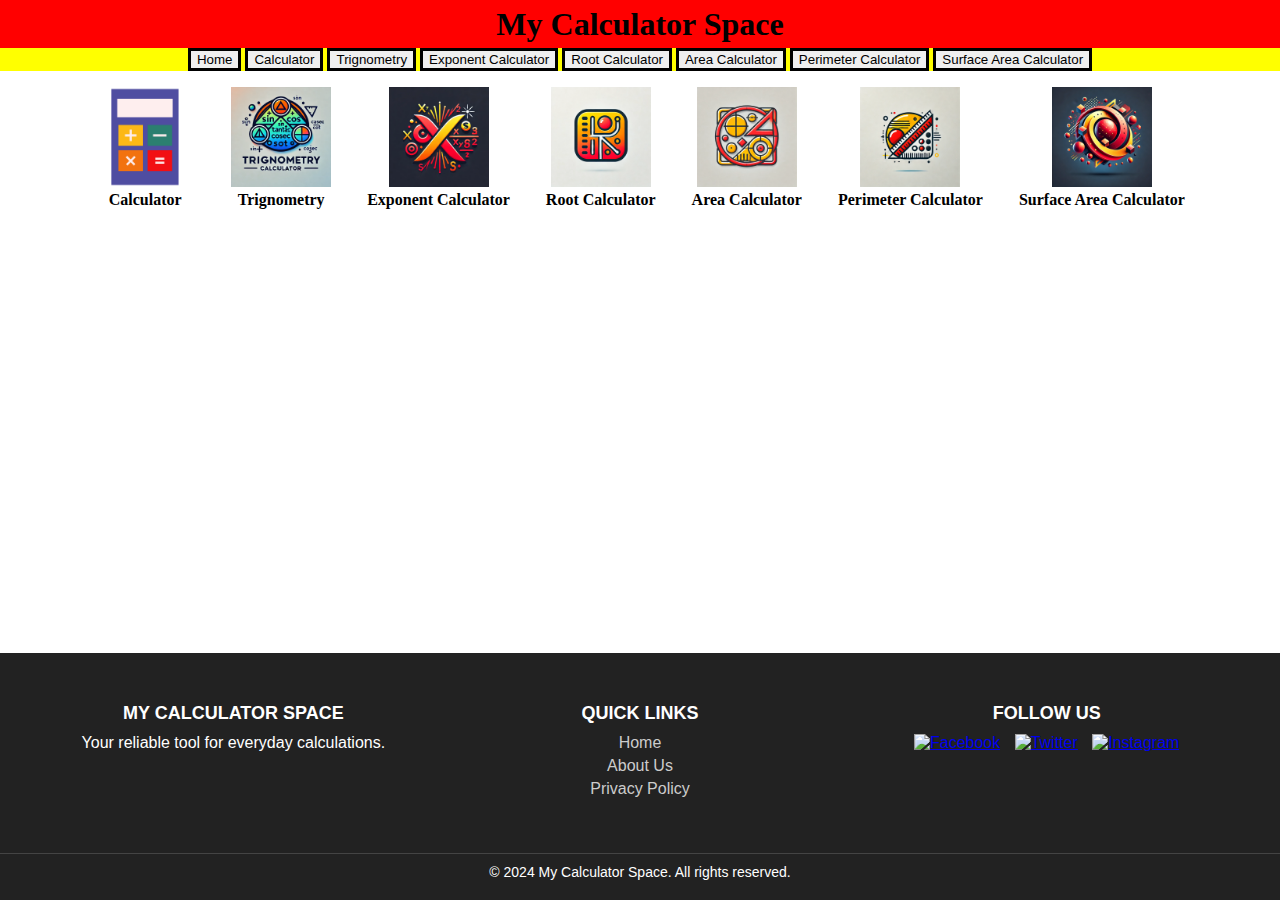
==== index.html @ 7630d4e3 "first update" ====
<!doctype html>

<html lang="en">
    <head>
        <meta charset="utf-8"/>
        <meta name="viewport" content="width=device-width, initial-scale=1.0">

        <title>My Calculator</title>

        <!-- Load external CSS styles -->
        <link rel="icon" href="My_Calculator_Space.png" type="image/webp">
        <link rel="stylesheet" href="styles.css">

    </head>

    <body>
        <header>
            <div class="heading">
                <h1>My Calculator Space</h1>
            </div>
            <div class="button_container">
                <div class="button_content">
                    <button type="button" onclick="window.location.href='index.html';">Home</button>
                    <button type="button" onclick="window.location.href='calculator.html';">Calculator</button>
                    <button type="button" onclick="window.location.href='trignometry.html';">Trignometry</button>
                    <button type="button" onclick="window.location.href='ExponentCalculator.html';">Exponent Calculator</button>
                    <button type="button" onclick="window.location.href='rootcalculator.html';">Root Calculator</button>
                    <button type="button" onclick="window.location.href='Area.html';">Area Calculator</button>
                    <button type="button" onclick="window.location.href='perimeter.html';">Perimeter Calculator</button>
                    <button type="button" onclick="window.location.href='surfacearea.html';">Surface Area Calculator</button>
                </div>
            </div>
        </header>
        <main>
            <div class="calc" id="calc">
                <a href="calculator.html">
                <img src="calculator.png" style="width: 100px;">
                <h4>Calculator</h4>
                </a>
            </div>
            <div class="calc" id="calc">
                <a href="trignometry.html">
                <img src="trignometry.webp" style="width: 100px;">
                <h4>Trignometry</h4>
                </a>
            </div>
            <div class="calc" id="calc">
                <a href="ExponentCalculator.html">
                <img src="Exponent.webp" style="width: 100px;">
                <h4>Exponent Calculator</h4>
                </a>
            </div>
            <div class="calc" id="calc">
                <a href="rootcalculator.html">
                <img src="root.webp" style="width: 100px;">
                <h4>Root Calculator</h4>
                </a>
            </div>
            <div class="calc" id="calc">
                <a href="area.html">
                <img src="area.webp" style="width: 100px;">
                <h4>Area Calculator</h4>
                </a>
            </div>
            <div class="calc" id="calc">
                <a href="perimeter.html">
                <img src="perimeter.webp" style="width: 100px;">
                <h4> Perimeter Calculator</h4>
                </a>
            </div>
            <div class="calc" id="calc">
                <a href="surfacearea.html">
                <img src="surfacearea.webp" style="width: 100px;">
                <h4>Surface Area Calculator</h4>
                </a>
            </div>
        </main>
        <footer>
            <div class="footer-container">
                <div class="footer-content">
                    <h3>My Calculator Space</h3>
                    <p>Your reliable tool for everyday calculations.</p>
                </div>
                <div class="footer-links">
                    <h4>Quick Links</h4>
                    <ul>
                        <li><a href="index.html">Home</a></li>
                        <li><a href="about.html">About Us</a></li>
                        <li><a href="privacy.html">Privacy Policy</a></li>
                    </ul>
                </div>
                <div class="footer-social">
                    <h4>Follow Us</h4>
                    <a href="#"><img src="icons/facebook-icon.png" alt="Facebook"></a>
                    <a href="#"><img src="icons/twitter-icon.png" alt="Twitter"></a>
                    <a href="#"><img src="icons/instagram-icon.png" alt="Instagram"></a>
                </div>
            </div>
            <div class="footer-bottom">
                <p>&copy; 2024 My Calculator Space. All rights reserved.</p>
            </div>
        </footer>        
    </body>

</html>
---- styles.css ----
* {
    margin: 0;
}
body{
    width: 100vw;
    height: 100vh;
    display: flex;
    flex-direction: column;
    text-align: center;
}
header{
    background-color: red;
    width: 100%;
    height: auto;
}
.heading{
    line-height: 3em;
}
.button_container{
    background-color: yellow;
    overflow-x: auto;
    overflow-y: hidden;
    white-space: nowrap;
    width: 100%;
    text-align: center;
}
.button_content{
    width: 100%;
    margin: auto;
}
button{
    border-color: #222;
    border: solid;
    margin: 0;
}

main{
    width: 90%;
    margin: auto;
    flex: 1;
}

main a{

    text-decoration: none;

    color: black;

}
main a:hover{
    text-decoration: underline;
}
.calc{
    width: fit-content;
    height: fit-content;
    margin: 1em;
    text-align: center;
    display: inline-block;
}
footer {
    background-color: #222;
    color: #fff;
    padding: 20px 0;
    text-align: center;
    font-family: Arial, sans-serif;
}

.footer-container {
    display: flex;
    flex-wrap: wrap;
    justify-content: center;
    gap: 20px;
    max-width: 1200px;
    margin: 0 auto;
    padding: 20px;
}

.footer-content, .footer-links, .footer-social {
    flex: 1 1 300px;
    padding: 10px;
}

.footer-content h3, .footer-links h4, .footer-social h4 {
    font-size: 18px;
    margin-bottom: 10px;
    text-transform: uppercase;
}

.footer-links ul {
    list-style: none;
    padding: 0;
}

.footer-links ul li {
    margin: 5px 0;
}

.footer-links ul li a {
    color: #ccc;
    text-decoration: none;
}

.footer-links ul li a:hover {
    color: #fff;
    text-decoration: underline;
}

.footer-social a img {
    width: 30px;
    height: 30px;
    margin: 0 5px;
}

.footer-social a:hover img {
    filter: brightness(1.2);
}

.footer-bottom {
    margin-top: 20px;
    font-size: 14px;
    border-top: 1px solid #444;
    padding-top: 10px;
}
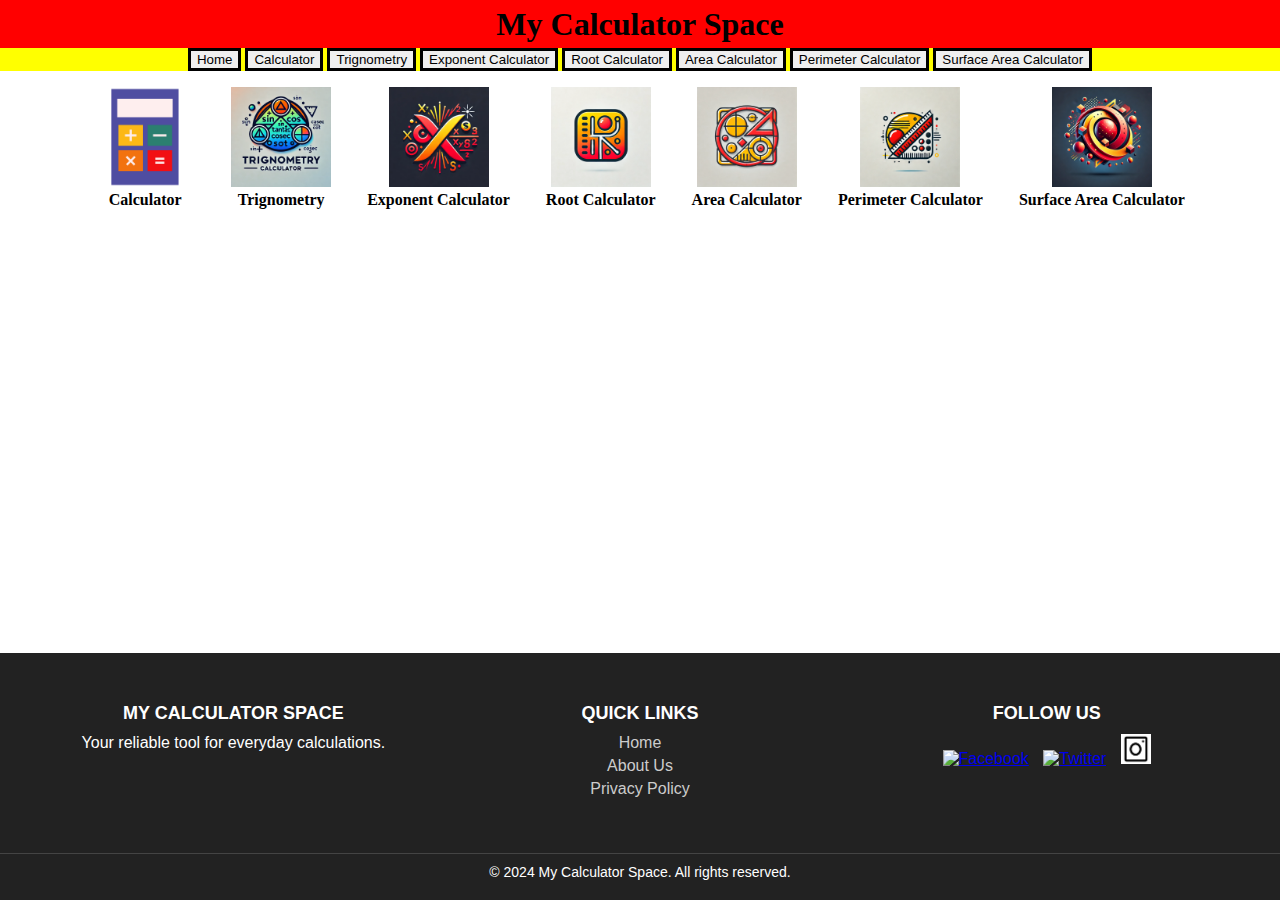
==== commit 5400512e: "instagram icon added" ====
--- a/index.html
+++ b/index.html
@@ -25,7 +25,7 @@
                     <button type="button" onclick="window.location.href='trignometry.html';">Trignometry</button>
                     <button type="button" onclick="window.location.href='ExponentCalculator.html';">Exponent Calculator</button>
                     <button type="button" onclick="window.location.href='rootcalculator.html';">Root Calculator</button>
-                    <button type="button" onclick="window.location.href='Area.html';">Area Calculator</button>
+                    <button type="button" onclick="window.location.href='area.html';">Area Calculator</button>
                     <button type="button" onclick="window.location.href='perimeter.html';">Perimeter Calculator</button>
                     <button type="button" onclick="window.location.href='surfacearea.html';">Surface Area Calculator</button>
                 </div>
@@ -91,9 +91,9 @@
                 </div>
                 <div class="footer-social">
                     <h4>Follow Us</h4>
-                    <a href="#"><img src="icons/facebook-icon.png" alt="Facebook"></a>
-                    <a href="#"><img src="icons/twitter-icon.png" alt="Twitter"></a>
-                    <a href="#"><img src="icons/instagram-icon.png" alt="Instagram"></a>
+                    <a href="#"><img src="facebook-icon.png" alt="Facebook"></a>
+                    <a href="#"><img src="twitter-icon.png" alt="Twitter"></a>
+                    <a href="#"><img src="instagram-icon.png" alt="Instagram"></a>
                 </div>
             </div>
             <div class="footer-bottom">
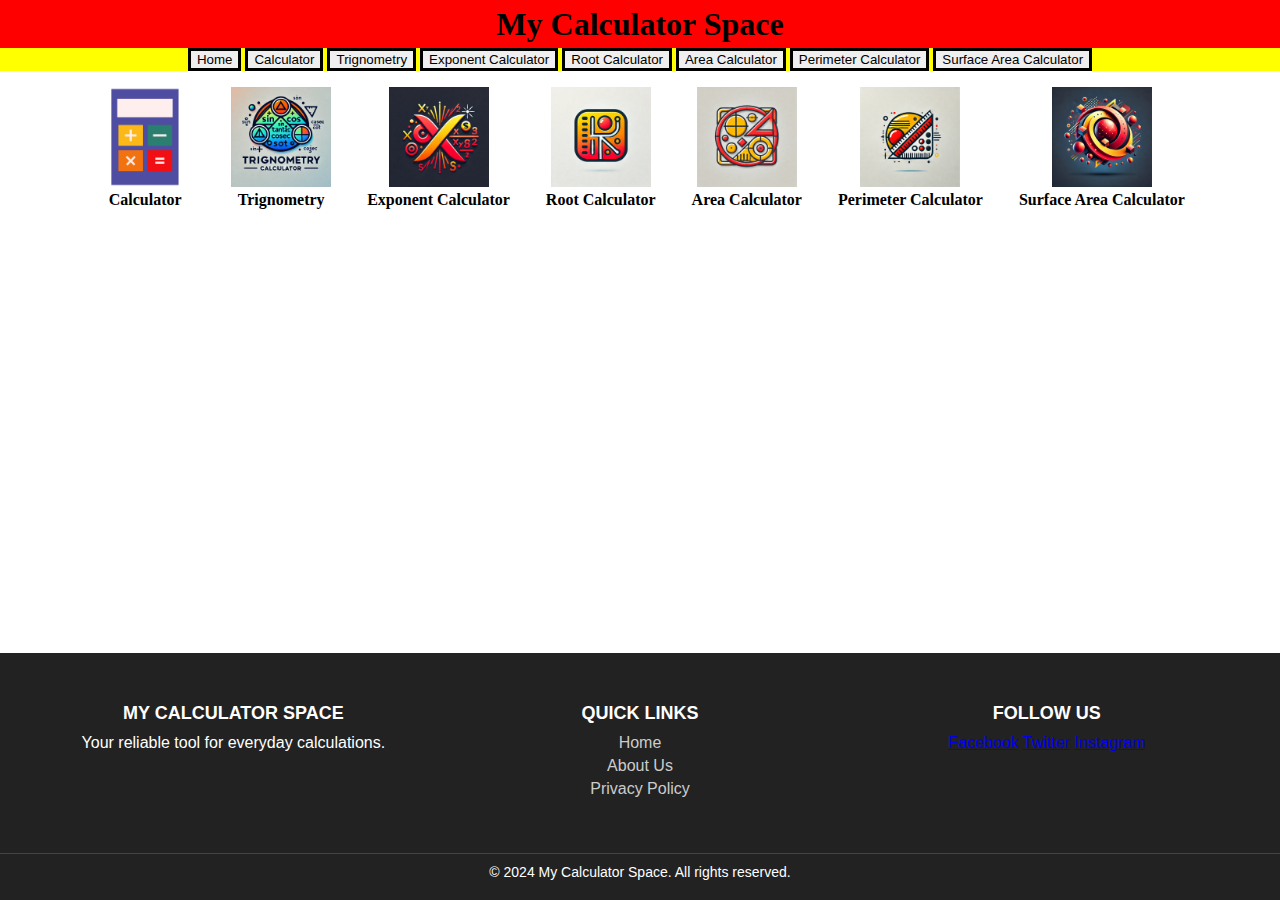
==== commit 07905499: "social media link updated" ====
--- a/index.html
+++ b/index.html
@@ -91,9 +91,9 @@
                 </div>
                 <div class="footer-social">
                     <h4>Follow Us</h4>
-                    <a href="#"><img src="facebook-icon.png" alt="Facebook"></a>
-                    <a href="#"><img src="twitter-icon.png" alt="Twitter"></a>
-                    <a href="#"><img src="instagram-icon.png" alt="Instagram"></a>
+                    <a href="https://www.facebook.com/profile.php?id=61572219166919">Facebook</a>
+                <a href="https://x.com/mycalculatorsp">Twitter</a>
+                <a href="https://www.instagram.com/mycalculatorspace/">Instagram</a>
                 </div>
             </div>
             <div class="footer-bottom">
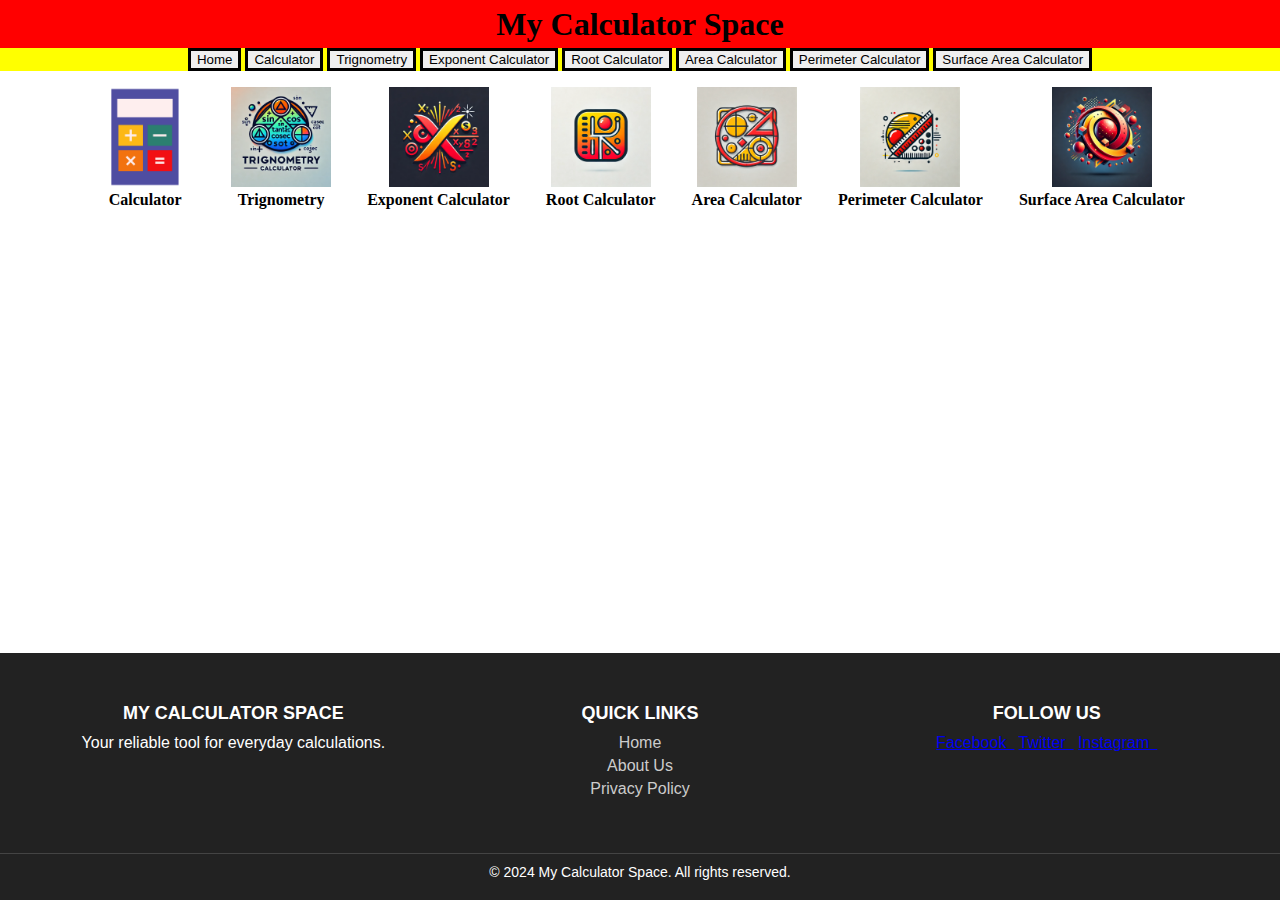
==== commit add79b8c: "add space in social media" ====
--- a/index.html
+++ b/index.html
@@ -91,9 +91,9 @@
                 </div>
                 <div class="footer-social">
                     <h4>Follow Us</h4>
-                    <a href="https://www.facebook.com/profile.php?id=61572219166919">Facebook</a>
-                <a href="https://x.com/mycalculatorsp">Twitter</a>
-                <a href="https://www.instagram.com/mycalculatorspace/">Instagram</a>
+                    <a href="https://www.facebook.com/profile.php?id=61572219166919">Facebook&ensp;</a>
+                    <a href="https://x.com/mycalculatorsp">Twitter&ensp;</a>
+                    <a href="https://www.instagram.com/mycalculatorspace/">Instagram&ensp;</a>
                 </div>
             </div>
             <div class="footer-bottom">
